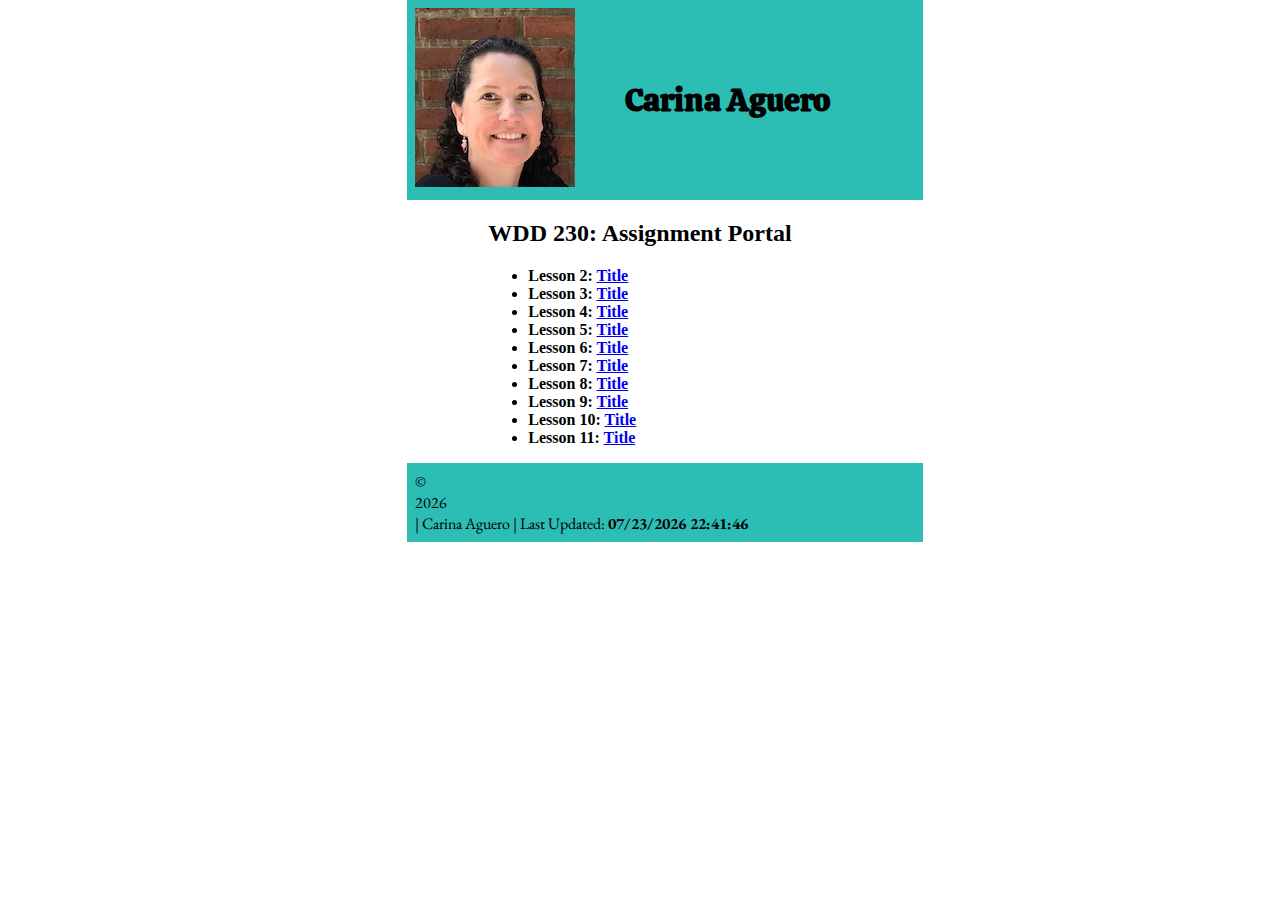
==== index.html @ bca7620b "changes" ====
<!DOCTYPE html>
<html lang="en">
<head>
    <link rel="preconnect" href="https://fonts.googleapis.com">
<link rel="preconnect" href="https://fonts.gstatic.com" crossorigin>
<link href="https://fonts.googleapis.com/css2?family=Calistoga&family=EB+Garamond&display=swap" rel="stylesheet">
    <meta charset="UTF-8">
    <meta name="viewport" content="width=device-width, initial-scale=1.0">
    <title>Carina Aguero</title>
    <meta name="description"
    content="Assignment: Course Home Page for Carina Aguero in WDD230: Web Frontend Development I"/>
<link href = "css/date.css" rel = "stylesheet"> 
</head>
<body>
<header>
    <picture>
        <img src="images/carina.png" alt="Carina Aguero">
    </picture>
    <h1>Carina Aguero</h1>
</header>
<main>
    <div class="lessons">
    <h2>WDD 230: Assignment Portal</h2>
    <ul>
        <li>Lesson 2: <a class="action" href="https://byui.instructure.com/courses/174432/modules.html" target="_blank">Title</a></li>
        <li>Lesson 3: <a class="action" href="https://byui.instructure.com/courses/174432/modules" target="_blank">Title</a></li>
        <li>Lesson 4: <a class="action" href="https://byui.instructure.com/courses/174432/modules" target="_blank">Title</a></li>
        <li>Lesson 5: <a class="action" href="https://byui.instructure.com/courses/174432/modules" target="_blank">Title</a></li>
        <li>Lesson 6: <a class="action" href="https://byui.instructure.com/courses/174432/modules" target="_blank">Title</a></li>
        <li>Lesson 7: <a class="action" href="https://byui.instructure.com/courses/174432/modules" target="_blank">Title</a></li>
        <li>Lesson 8: <a class="action" href="https://byui.instructure.com/courses/174432/modules" target="_blank">Title</a></li>
        <li>Lesson 9: <a class="action" href="https://byui.instructure.com/courses/174432/modules" target="_blank">Title</a></li>
        <li>Lesson 10: <a class="action" href="https://byui.instructure.com/courses/174432/modules" target="_blank">Title</a></li>
        <li>Lesson 11: <a class="action" href="https://byui.instructure.com/courses/174432/modules" target="_blank">Title</a></li>
    </ul>
</div>    
</main>
        <footer>&copy;<div id="year">
        </div> | Carina Aguero | Last Updated: <span id="lastupdated"></span>
        <script src="js/date.js"></script>
</footer>
</body>
</html>
---- css/date.css ----
body {
    margin: auto;
    display: flex;
    flex-direction: column;
    align-items: center;
    max-width: 600px;
}
span {
    font-weight: 700;
}
#currentdate {
    color:rgba(1, 45, 28, 0.701);
    font-style: normal;
}
header, footer {
    font-family: 'EB Garamond', serif;
    background-color: #2cbdb4;
    padding: 0.5rem;
    width: 500px;
    align-items: center;
    margin-left: 50px;
}
header {
    grid-template-columns: 1fr;
    grid-template-rows: 1fr;
    display: flex;
    max-width: 500px;
    max-height: 200px;
}
image {
    display: inline;
    padding-left: 0.5rem;
    border: 5px solid #CCC;
}
h1 {
    font-family: 'Calistoga', cursive;
    display: inline;
    margin-left: 50px;
    text-align: justify;
}
.copywrite {
    margin-left: 100px;
}
.lastupdated {
    margin-left: 150px;
}
ul {
    font-weight: 700;
}
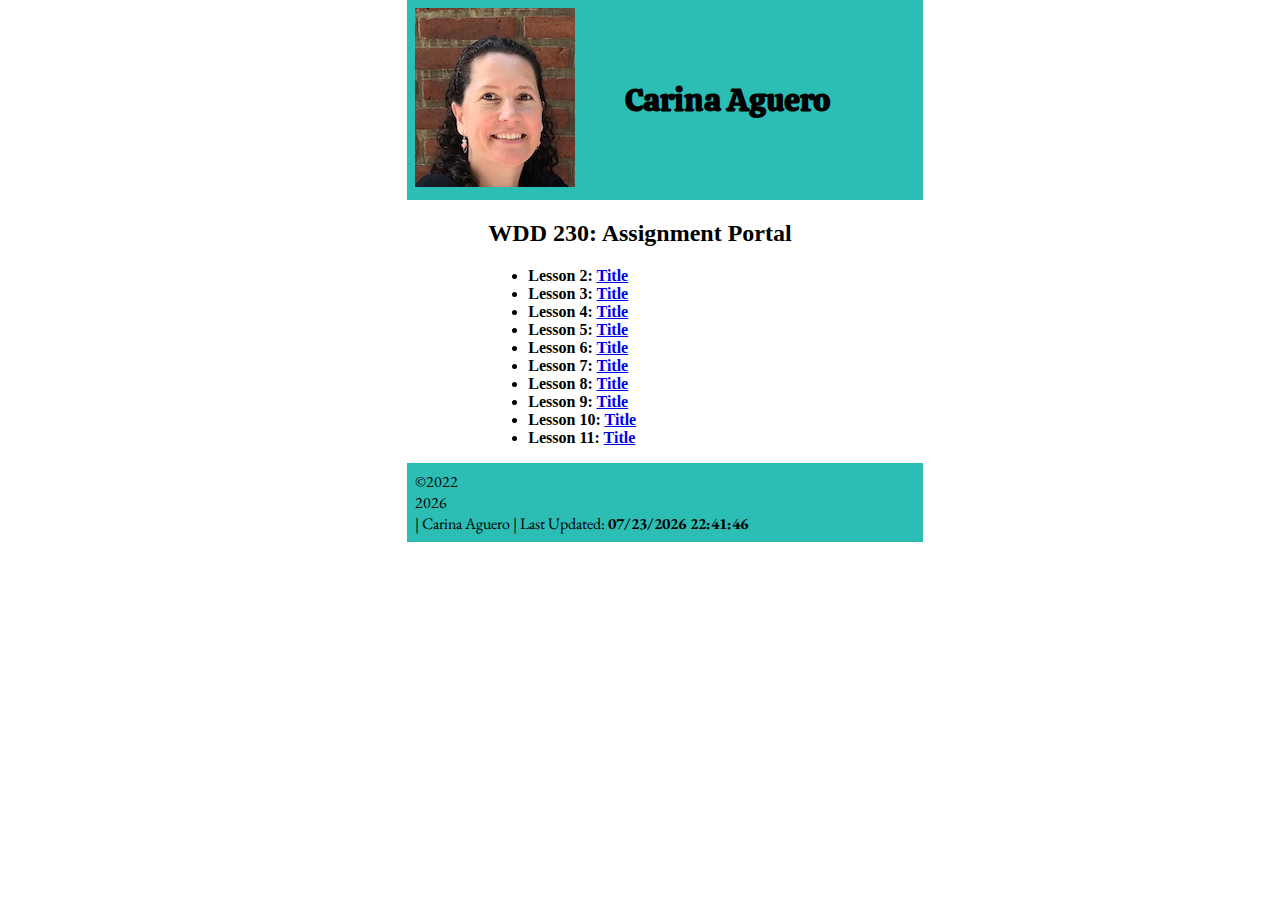
==== commit 0c198a93: "changes" ====
--- a/index.html
+++ b/index.html
@@ -35,10 +35,9 @@
     </ul>
 </div>    
 </main>
-        <footer>&copy;<div id="year">
+        <footer><div id="copyright">&copy;2022</div> <div id="year">
         </div> | Carina Aguero | Last Updated: <span id="lastupdated"></span>
         <script src="js/date.js"></script>
 </footer>
 </body>
-</html>
-    +</html>--- a/css/date.css
+++ b/css/date.css
@@ -7,10 +7,6 @@
 }
 span {
     font-weight: 700;
-}
-#currentdate {
-    color:rgba(1, 45, 28, 0.701);
-    font-style: normal;
 }
 header, footer {
     font-family: 'EB Garamond', serif;
@@ -30,7 +26,6 @@
 image {
     display: inline;
     padding-left: 0.5rem;
-    border: 5px solid #CCC;
 }
 h1 {
     font-family: 'Calistoga', cursive;
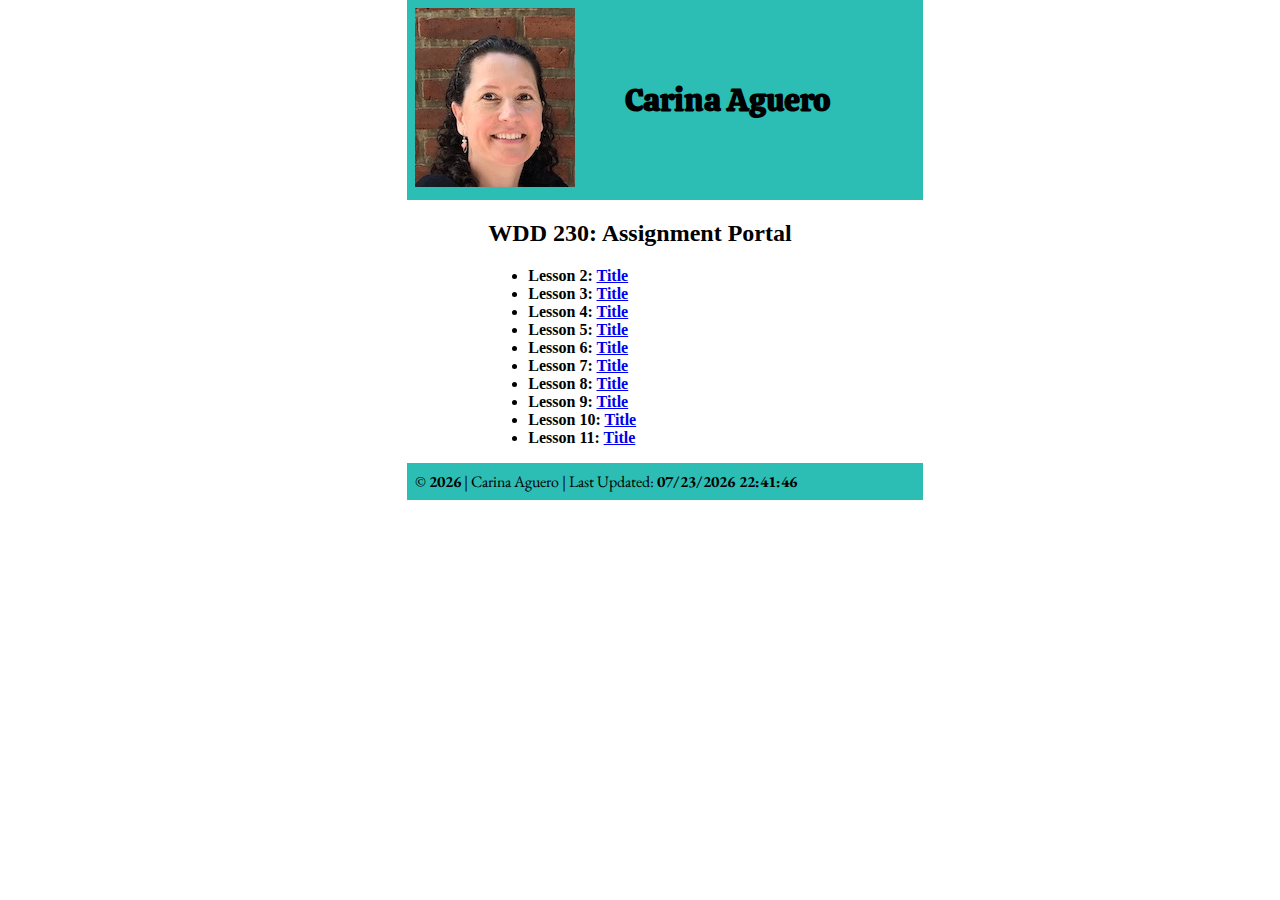
==== commit e08cec97: "footer changes" ====
--- a/index.html
+++ b/index.html
@@ -35,8 +35,8 @@
     </ul>
 </div>    
 </main>
-        <footer><div id="copyright">&copy;2022</div> <div id="year">
-        </div> | Carina Aguero | Last Updated: <span id="lastupdated"></span>
+        <footer>&copy; <span id="year"></span> 
+        | Carina Aguero | Last Updated: <span id="lastupdated"></span>
         <script src="js/date.js"></script>
 </footer>
 </body>
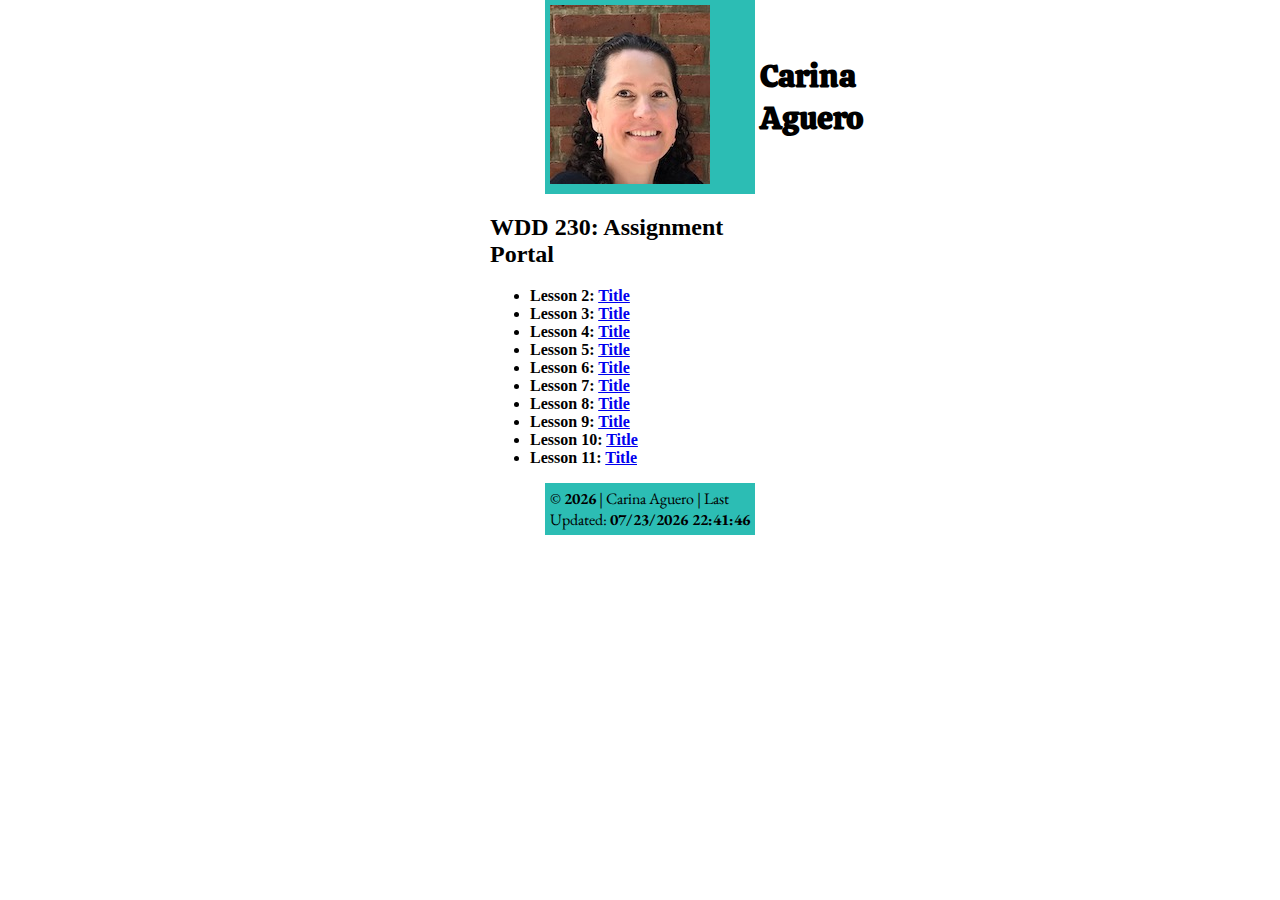
==== commit 8652d357: "changes" ====
--- a/index.html
+++ b/index.html
@@ -1,16 +1,19 @@
 <!DOCTYPE html>
 <html lang="en">
 <head>
-    <link rel="preconnect" href="https://fonts.googleapis.com">
-<link rel="preconnect" href="https://fonts.gstatic.com" crossorigin>
-<link href="https://fonts.googleapis.com/css2?family=Calistoga&family=EB+Garamond&display=swap" rel="stylesheet">
     <meta charset="UTF-8">
     <meta name="viewport" content="width=device-width, initial-scale=1.0">
     <title>Carina Aguero</title>
     <meta name="description"
     content="Assignment: Course Home Page for Carina Aguero in WDD230: Web Frontend Development I"/>
-<link href = "css/date.css" rel = "stylesheet"> 
+    <link rel="preconnect" href="https://fonts.googleapis.com">
+    <link rel="preconnect" href="https://fonts.gstatic.com" crossorigin>
+    <link href="https://fonts.googleapis.com/css2?family=Calistoga&family=EB+Garamond&display=swap" rel="stylesheet">
+    <link rel="stylesheet" href="">
+    <link rel="stylesheet" href="css/medium.css">
+    <link href = "css/small.css" rel = "stylesheet"> 
 </head>
+
 <body>
 <header>
     <picture>
--- a/css/medium.css
+++ b/css/medium.css
@@ -0,0 +1,16 @@
+@media only screen and (min-width: 32.5em) {
+    header, footer {
+        font-family: 'EB Garamond', serif;
+        background-color: #2cbdb4;
+        padding: 0.5rem;
+        width: 300px;
+        align-items: center;
+        margin-left: 50px;
+    }
+    header {
+        grid-template-columns: 1fr;
+        grid-template-rows: 1fr;
+        display: flex;
+        max-height: 200px;
+    }
+}--- a/css/small.css
+++ b/css/small.css
@@ -0,0 +1,44 @@
+body {
+    margin: auto;
+    display: flex;
+    flex-direction: column;
+    align-items: center;
+    max-width: 300px;
+}
+span {
+    font-weight: 700;
+}
+header, footer {
+    font-family: 'EB Garamond', serif;
+    background-color: #2cbdb4;
+    padding: 0.3rem;
+    width: 200px;
+    align-items: center;
+    margin-left: 20px;
+}
+header {
+    grid-template-columns: 1fr;
+    grid-template-rows: 1fr;
+    display: flex;
+    max-width: 500px;
+    max-height: 200px;
+}
+image {
+    display: inline;
+    padding-left: 0.5rem;
+}
+h1 {
+    font-family: 'Calistoga', cursive;
+    display: inline;
+    margin-left: 50px;
+    text-align: justify;
+}
+.copywrite {
+    margin-left: 100px;
+}
+.lastupdated {
+    margin-left: 150px;
+}
+ul {
+    font-weight: 700;
+}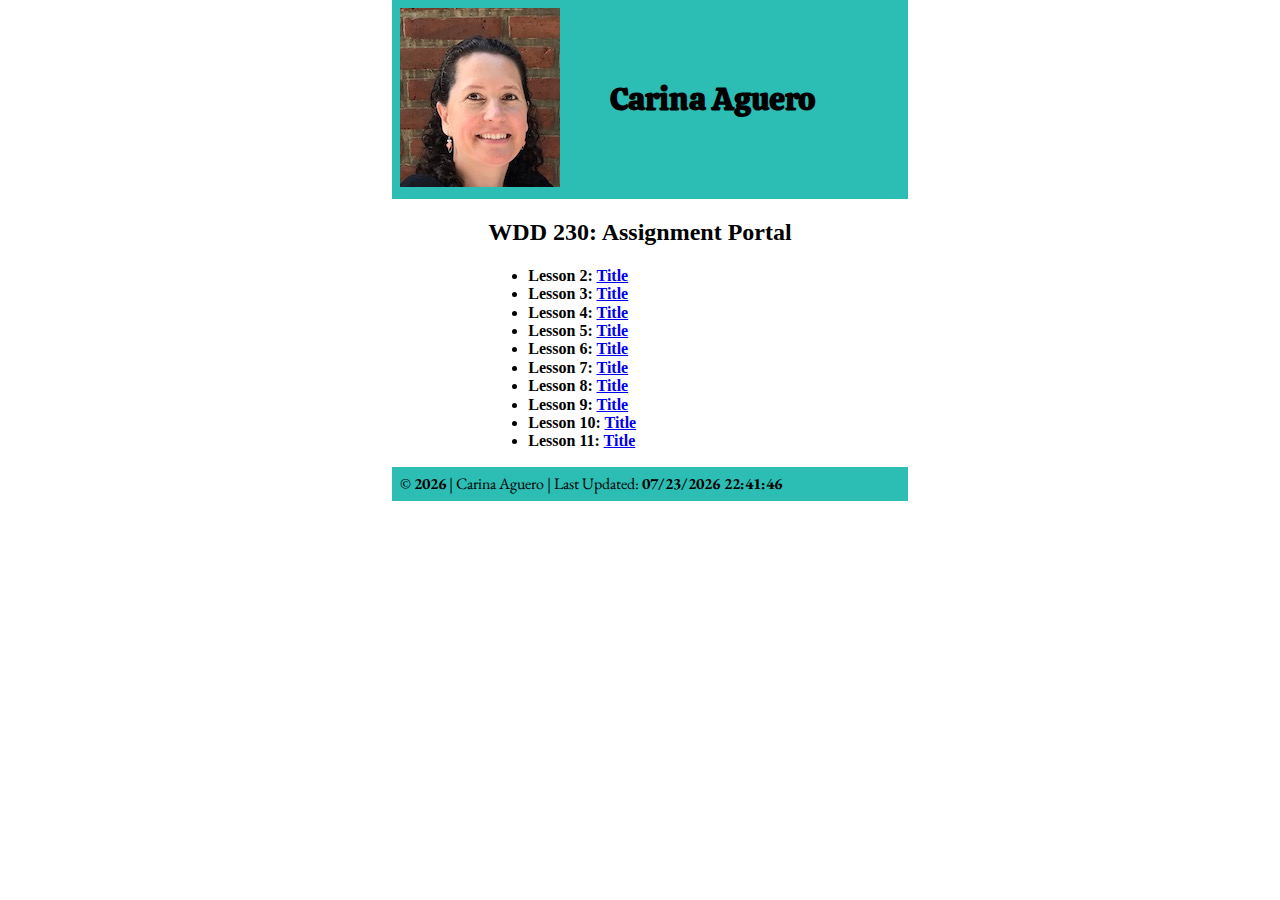
==== commit 596a8a6d: "changes" ====
--- a/index.html
+++ b/index.html
@@ -9,7 +9,7 @@
     <link rel="preconnect" href="https://fonts.googleapis.com">
     <link rel="preconnect" href="https://fonts.gstatic.com" crossorigin>
     <link href="https://fonts.googleapis.com/css2?family=Calistoga&family=EB+Garamond&display=swap" rel="stylesheet">
-    <link rel="stylesheet" href="">
+    <link rel="stylesheet" href="css/normalize.css">
     <link rel="stylesheet" href="css/medium.css">
     <link href = "css/small.css" rel = "stylesheet"> 
 </head>
--- a/css/medium.css
+++ b/css/medium.css
@@ -2,15 +2,12 @@
     header, footer {
         font-family: 'EB Garamond', serif;
         background-color: #2cbdb4;
-        padding: 0.5rem;
-        width: 300px;
         align-items: center;
         margin-left: 50px;
     }
     header {
         grid-template-columns: 1fr;
         grid-template-rows: 1fr;
-        display: flex;
-        max-height: 200px;
+        max-height: 300px;
     }
 }--- a/css/small.css
+++ b/css/small.css
@@ -3,7 +3,7 @@
     display: flex;
     flex-direction: column;
     align-items: center;
-    max-width: 300px;
+    max-width: 600px;
 }
 span {
     font-weight: 700;
@@ -11,8 +11,8 @@
 header, footer {
     font-family: 'EB Garamond', serif;
     background-color: #2cbdb4;
-    padding: 0.3rem;
-    width: 200px;
+    padding: 0.5rem;
+    width: 500px;
     align-items: center;
     margin-left: 20px;
 }
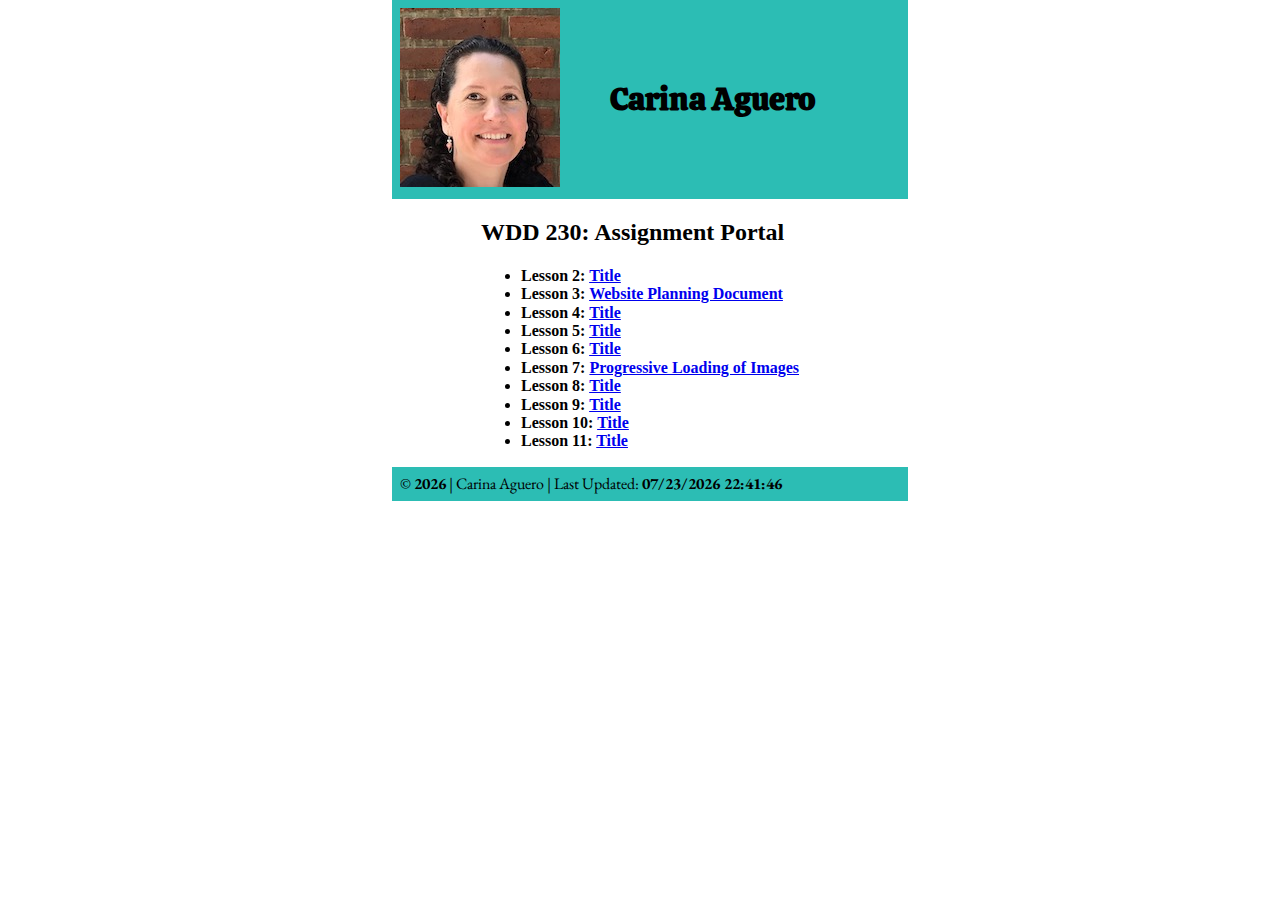
==== commit 52a4c485: "changes" ====
--- a/index.html
+++ b/index.html
@@ -26,11 +26,11 @@
     <h2>WDD 230: Assignment Portal</h2>
     <ul>
         <li>Lesson 2: <a class="action" href="https://byui.instructure.com/courses/174432/modules.html" target="_blank">Title</a></li>
-        <li>Lesson 3: <a class="action" href="https://byui.instructure.com/courses/174432/modules" target="_blank">Title</a></li>
+        <li>Lesson 3: <a class="action" href="lesson3" target="_blank">Website Planning Document</a></li>
         <li>Lesson 4: <a class="action" href="https://byui.instructure.com/courses/174432/modules" target="_blank">Title</a></li>
         <li>Lesson 5: <a class="action" href="https://byui.instructure.com/courses/174432/modules" target="_blank">Title</a></li>
         <li>Lesson 6: <a class="action" href="https://byui.instructure.com/courses/174432/modules" target="_blank">Title</a></li>
-        <li>Lesson 7: <a class="action" href="https://byui.instructure.com/courses/174432/modules" target="_blank">Title</a></li>
+        <li>Lesson 7: <a class="action" href="lesson7/lazyload.html" target="_blank">Progressive Loading of Images</a></li>
         <li>Lesson 8: <a class="action" href="https://byui.instructure.com/courses/174432/modules" target="_blank">Title</a></li>
         <li>Lesson 9: <a class="action" href="https://byui.instructure.com/courses/174432/modules" target="_blank">Title</a></li>
         <li>Lesson 10: <a class="action" href="https://byui.instructure.com/courses/174432/modules" target="_blank">Title</a></li>
